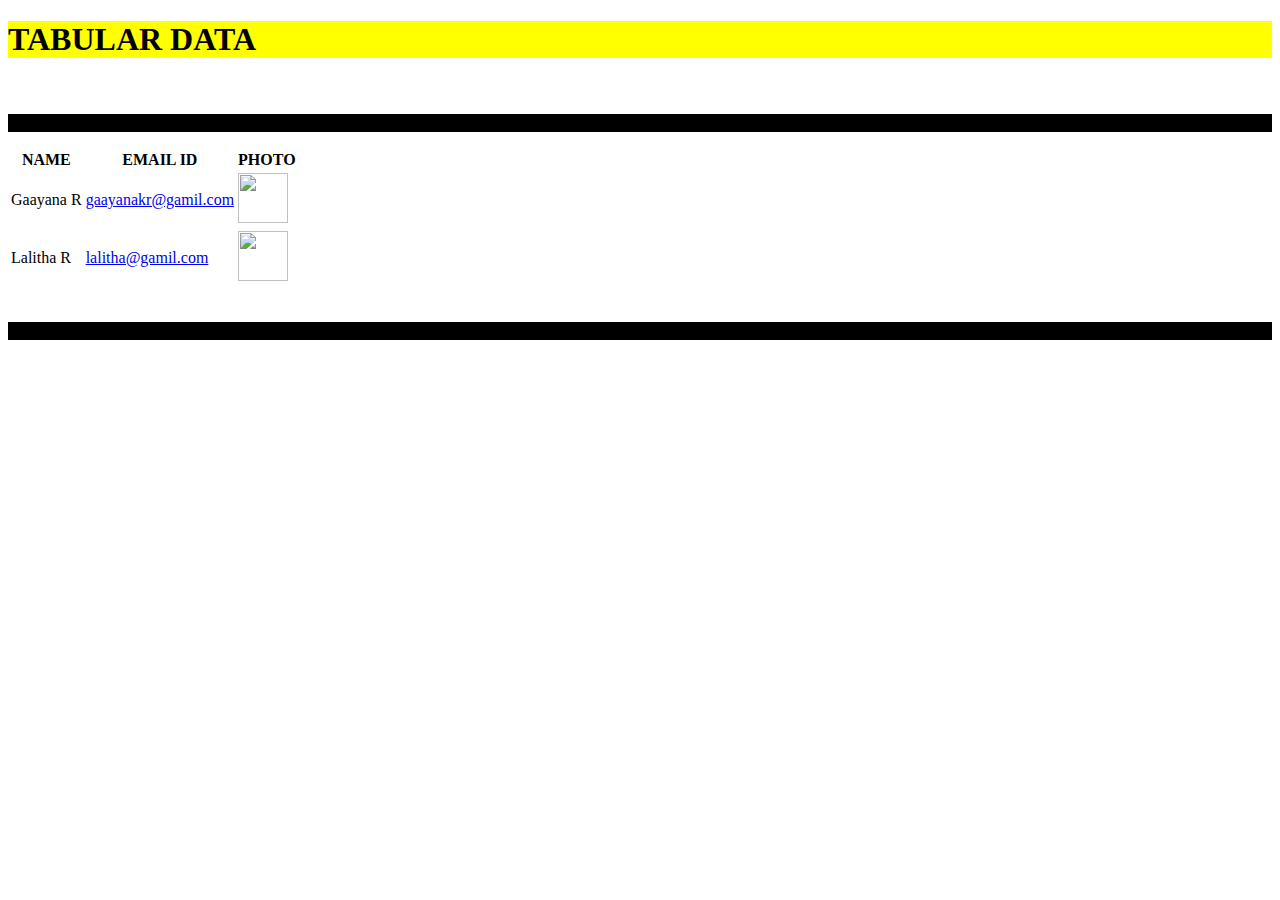
==== web.html @ d1882751 "Add files via upload" ====
<!DOCTYPE html>
<html>
<head>
    <title>web page</title>
    <style>       
    h1{
        background:yellow;
    }
    p{
        background:black;
    }
    img{
        width:50px;
        height:50px;
    }
    </style>
</head>
<body>
   <h1>TABULAR DATA</h1>    <br>
   <p>.......................................................................................</p>                                                                        
   <table>
    <tr>     
        <th>NAME</th>
        <th>EMAIL ID</th>
        <th>PHOTO</th>
    </tr>
    <tr>
        <td>Gaayana R</td>
        <td><a href="http://www.google.co.in/">gaayanakr@gamil.com</a></td>
        <td><img src="image.jpg"></td>
    </tr>
    <tr> 
        <td>Lalitha R</td>
        <td><a href="http://www.google.co.in/">lalitha@gamil.com</a></td>
        <td><img src="image 1.jpg"></td>
    </tr>
   </table> <br>
   <p>.......................................................................................</p>                                         
</body>
</html>
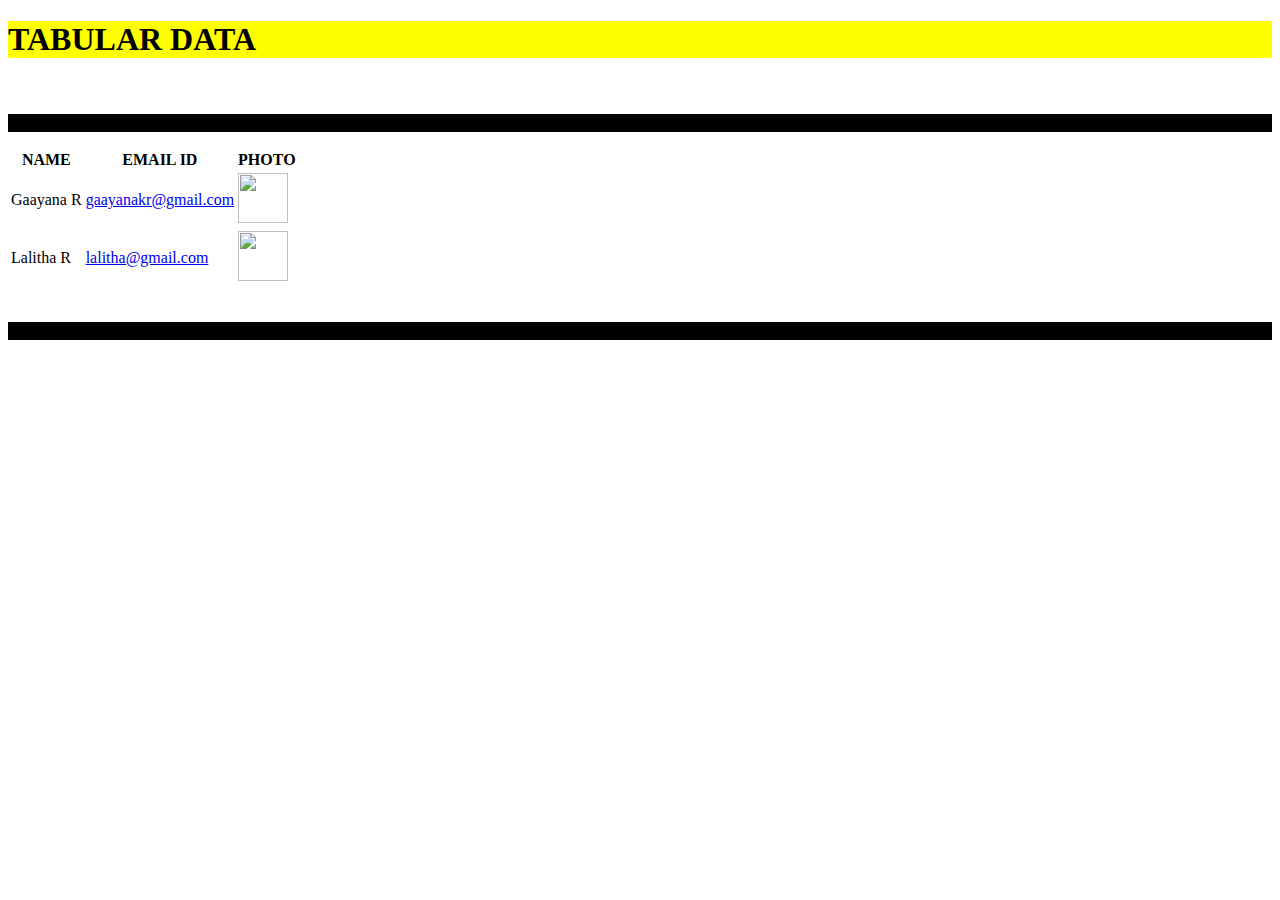
==== commit 2642617d: "Add files via upload" ====
--- a/web.html
+++ b/web.html
@@ -26,12 +26,12 @@
     </tr>
     <tr>
         <td>Gaayana R</td>
-        <td><a href="http://www.google.co.in/">gaayanakr@gamil.com</a></td>
+        <td><a href="http://www.google.co.in/">gaayanakr@gmail.com</a></td>
         <td><img src="image.jpg"></td>
     </tr>
     <tr> 
         <td>Lalitha R</td>
-        <td><a href="http://www.google.co.in/">lalitha@gamil.com</a></td>
+        <td><a href="http://www.google.co.in/">lalitha@gmail.com</a></td>
         <td><img src="image 1.jpg"></td>
     </tr>
    </table> <br>
